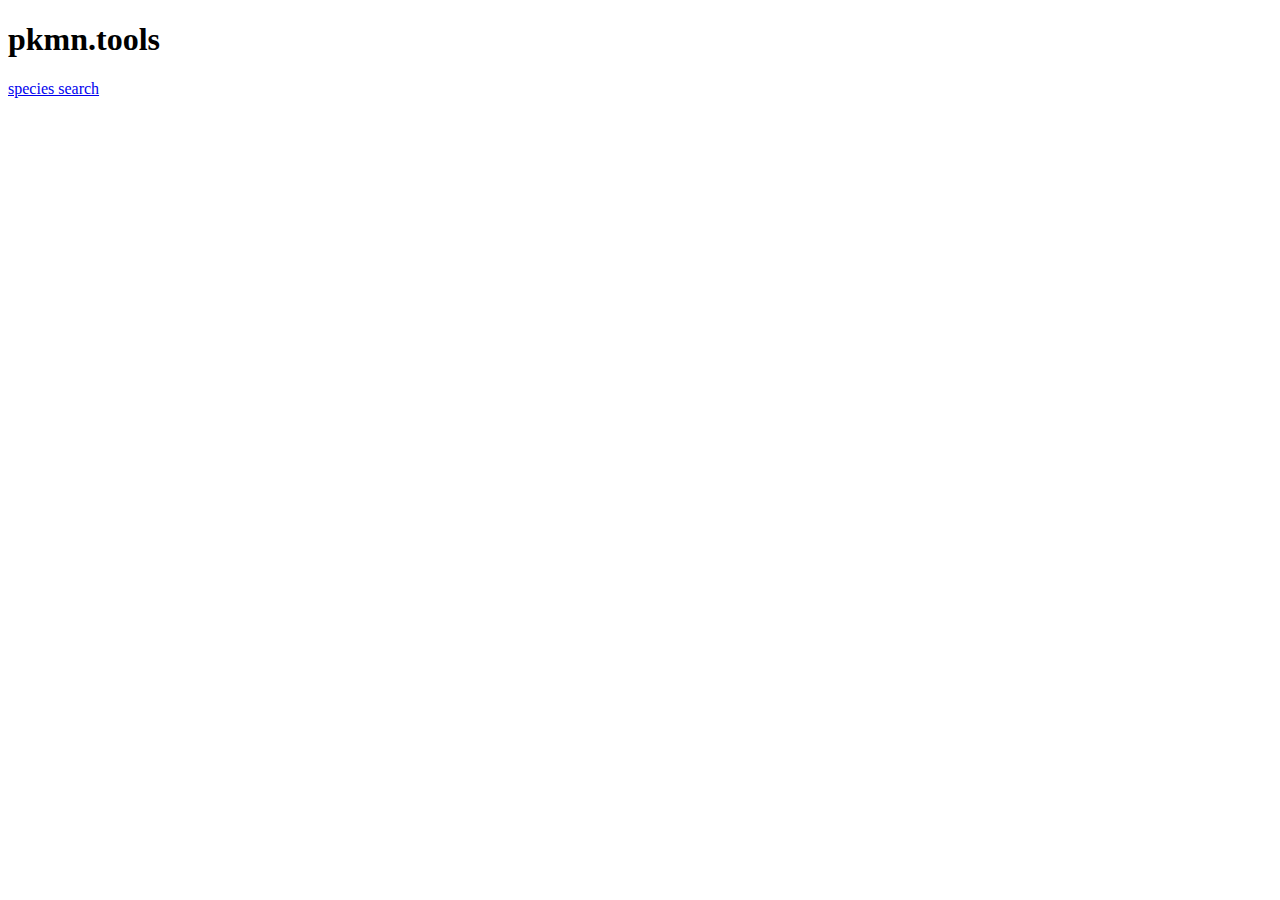
==== index.html @ 84e58903 "Initial site setup" ====
<!DOCTYPE html>
<html>
 <head>
  <meta name="viewport" content="width=device-width, initial-scale=1.0">
  <meta charset="utf-8">
  <link rel="icon" type="image/x-icon" href="[data-uri]">
  <title></title>
 </head>
 <body class="pageOfText">
  <h1>pkmn.tools</h1>
  <p><a href="/search/species.html">species search</a></p>
 </body>
 <footer></footer>
</html>
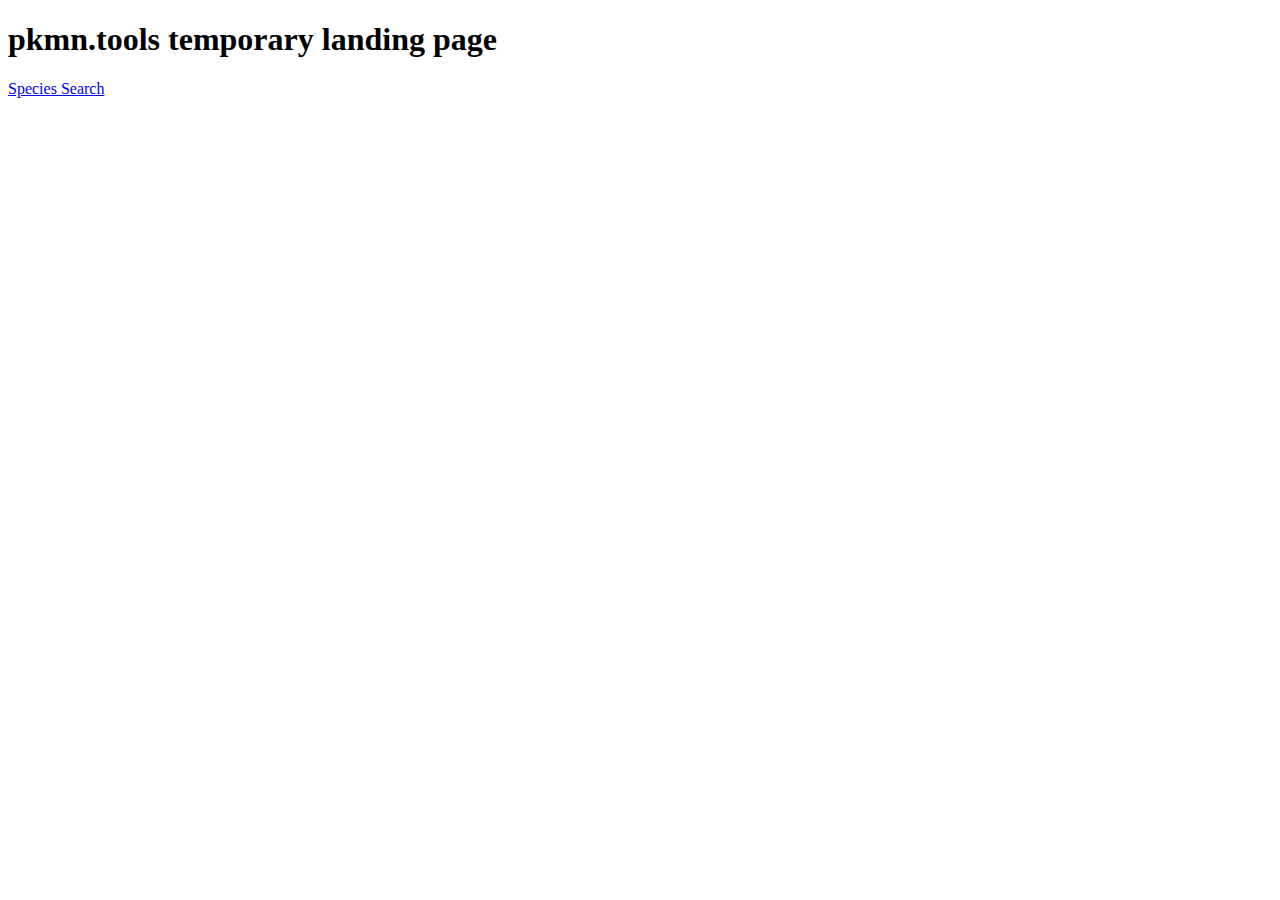
==== commit c5a6a73a: "Updated layout, fixed fonts page" ====
--- a/index.html
+++ b/index.html
@@ -7,8 +7,8 @@
   <title></title>
  </head>
  <body class="pageOfText">
-  <h1>pkmn.tools</h1>
-  <p><a href="/search/species.html">species search</a></p>
+  <h1>pkmn.tools temporary landing page</h1>
+  <p><a href="/search/">Species Search</a></p>
  </body>
  <footer></footer>
 </html>
